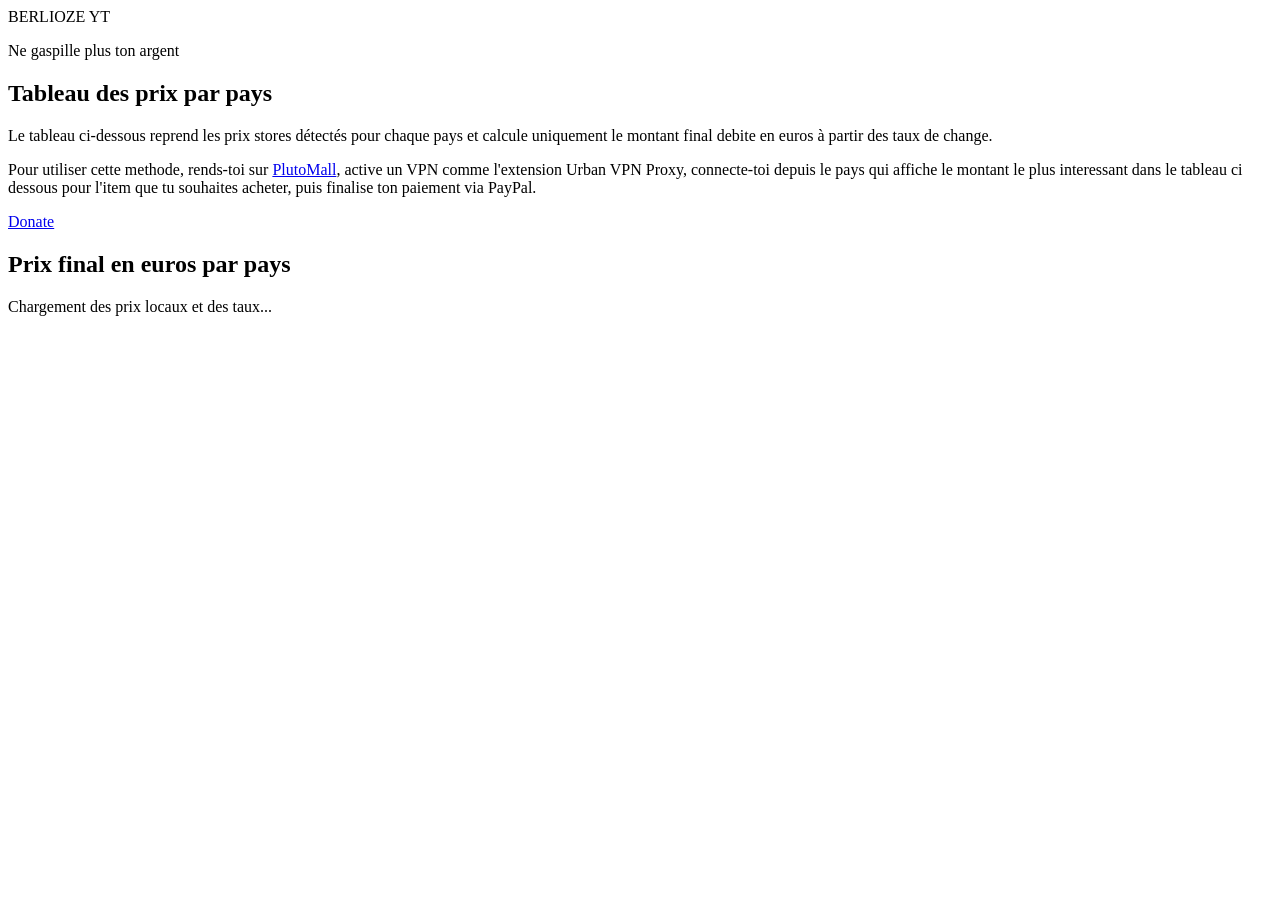
==== index.html @ aabd4e81 "Renommage index" ====
<!DOCTYPE html>
<html lang="fr">
<head>
    <meta charset="UTF-8">
    <meta name="viewport" content="width=device-width, initial-scale=1.0">
    <title>Prix par pays</title>
    <link rel="stylesheet" href="style.css">
    <script src="script.js" defer></script>
</head>
<body>
    <div class="bg-orb orb-one"></div>
    <div class="bg-orb orb-two"></div>
    <div class="bg-grid"></div>

    <main class="page">
        <div class="site-signature" aria-label="Pseudo du site">BERLIOZE YT</div>

        <section class="hero">
            <div class="hero-copy">
                <p class="eyebrow">Ne gaspille plus ton argent</p>
                <h1>Tableau des prix par pays</h1>
                <p class="intro">
                    Le tableau ci-dessous reprend les prix stores détectés pour chaque pays et calcule
                    uniquement le montant final debite en euros à partir des taux de change.
                </p>
                <p class="method">
                    Pour utiliser cette methode, rends-toi sur
                    <a class="inline-link" href="https://store.farlightgames.com/cod" target="_blank" rel="noreferrer">PlutoMall</a>,
                    active un VPN comme
                    l'extension Urban VPN Proxy, connecte-toi depuis le pays qui affiche le montant
                    le plus interessant dans le tableau ci dessous pour l'item que tu souhaites acheter, puis finalise ton paiement via PayPal.
                </p>
            </div>

            <a
                class="hero-badge donate-badge"
                href="https://paypal.me/BerliozeYT?country.x=FR&locale.x=fr_FR"
                target="_blank"
                rel="noreferrer"
                aria-label="Faire un don via PayPal"
            >
                <div class="badge-core"></div>
                <div class="badge-ring"></div>
                <div class="badge-label">Donate</div>
            </a>
        </section>

        <section class="table-card">
            <div class="table-header">
                <div>
                    <h2>Prix final en euros par pays</h2>
                    <p id="table-status" class="status" aria-live="polite">Chargement des prix locaux et des taux...</p>
                </div>
            </div>

            <div class="table-wrap">
                <table id="pricing-table">
                    <thead></thead>
                    <tbody></tbody>
                </table>
            </div>
        </section>
    </main>
</body>
</html>
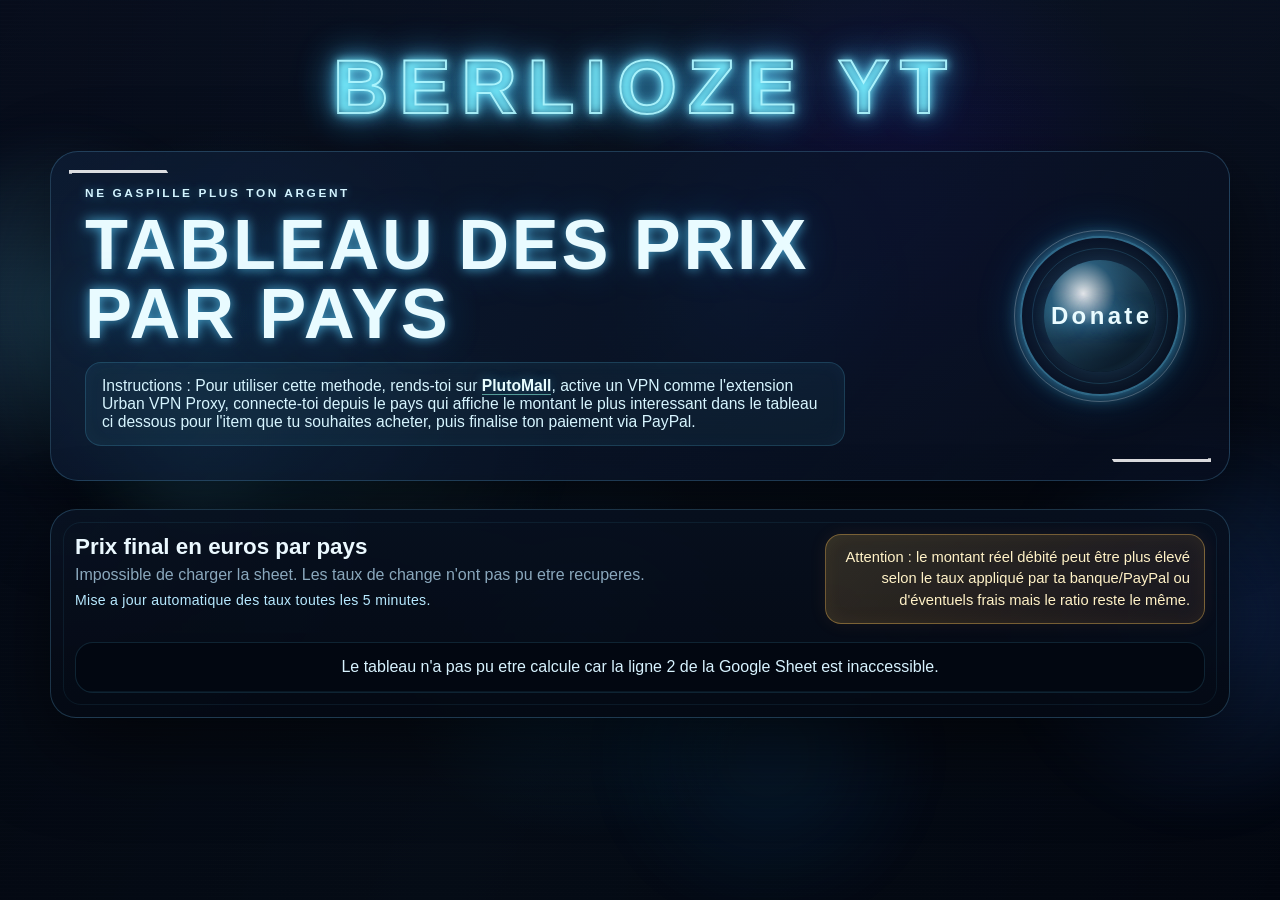
==== commit db37e482: "Mise à jour" ====
--- a/index.html
+++ b/index.html
@@ -20,11 +20,10 @@
                 <p class="eyebrow">Ne gaspille plus ton argent</p>
                 <h1>Tableau des prix par pays</h1>
                 <p class="intro">
-                    Le tableau ci-dessous reprend les prix stores détectés pour chaque pays et calcule
-                    uniquement le montant final debite en euros à partir des taux de change.
+                    
                 </p>
                 <p class="method">
-                    Pour utiliser cette methode, rends-toi sur
+                    Instructions : Pour utiliser cette methode, rends-toi sur
                     <a class="inline-link" href="https://store.farlightgames.com/cod" target="_blank" rel="noreferrer">PlutoMall</a>,
                     active un VPN comme
                     l'extension Urban VPN Proxy, connecte-toi depuis le pays qui affiche le montant
@@ -50,13 +49,18 @@
                 <div>
                     <h2>Prix final en euros par pays</h2>
                     <p id="table-status" class="status" aria-live="polite">Chargement des prix locaux et des taux...</p>
+                    <p class="refresh-note">Mise a jour automatique des taux toutes les 5 minutes.</p>
                 </div>
+                <p class="table-note">
+                    Attention : le montant réel débité peut être plus élevé selon le taux appliqué par ta banque/PayPal ou d'éventuels frais mais le ratio reste le même.
+                </p>
             </div>
 
             <div class="table-wrap">
                 <table id="pricing-table">
                     <thead></thead>
                     <tbody></tbody>
+                    <tfoot></tfoot>
                 </table>
             </div>
         </section>
--- a/style.css
+++ b/style.css
@@ -0,0 +1,735 @@
+* {
+    box-sizing: border-box;
+}
+
+:root {
+    --bg: #060913;
+    --bg-deep: #03050b;
+    --panel: rgba(10, 18, 34, 0.72);
+    --panel-strong: rgba(8, 15, 28, 0.9);
+    --line: rgba(115, 206, 255, 0.22);
+    --line-strong: rgba(115, 206, 255, 0.55);
+    --text: #ebf7ff;
+    --muted: #8aa8bd;
+    --accent: #5fd1ff;
+    --accent-strong: #0ea5ff;
+    --accent-soft: rgba(95, 209, 255, 0.18);
+    --glow: 0 0 18px rgba(95, 209, 255, 0.55), 0 0 48px rgba(14, 165, 255, 0.2);
+    --shadow: 0 30px 80px rgba(0, 0, 0, 0.55);
+}
+
+html {
+    background: radial-gradient(circle at top, #0a1430 0%, var(--bg) 45%, var(--bg-deep) 100%);
+}
+
+body {
+    margin: 0;
+    min-height: 100vh;
+    position: relative;
+    overflow-x: hidden;
+    color: var(--text);
+    font-family: "Trebuchet MS", "Segoe UI", sans-serif;
+    background:
+        radial-gradient(circle at 18% 38%, rgba(0, 183, 255, 0.18), transparent 18%),
+        radial-gradient(circle at 70% 22%, rgba(55, 0, 255, 0.12), transparent 24%),
+        radial-gradient(circle at 45% 72%, rgba(0, 149, 255, 0.1), transparent 20%),
+        linear-gradient(180deg, rgba(7, 13, 28, 0.92), rgba(2, 6, 15, 0.98));
+}
+
+body::before,
+body::after {
+    content: "";
+    position: fixed;
+    inset: 0;
+    pointer-events: none;
+    z-index: 0;
+}
+
+body::before {
+    background:
+        radial-gradient(circle at 15% 48%, rgba(98, 221, 255, 0.3), transparent 10%),
+        radial-gradient(circle at 30% 50%, rgba(98, 221, 255, 0.12), transparent 18%),
+        radial-gradient(circle at 58% 32%, rgba(30, 147, 255, 0.16), transparent 16%),
+        radial-gradient(circle at 60% 84%, rgba(30, 147, 255, 0.12), transparent 16%);
+    filter: blur(30px);
+    opacity: 0.85;
+}
+
+body::after {
+    background:
+        linear-gradient(115deg, transparent 0%, rgba(95, 209, 255, 0.08) 50%, transparent 100%),
+        repeating-linear-gradient(
+            180deg,
+            rgba(255, 255, 255, 0.015) 0,
+            rgba(255, 255, 255, 0.015) 1px,
+            transparent 1px,
+            transparent 4px
+        );
+    mix-blend-mode: screen;
+    opacity: 0.32;
+}
+
+.bg-orb,
+.bg-grid {
+    position: fixed;
+    pointer-events: none;
+    z-index: 0;
+}
+
+.bg-orb {
+    border-radius: 999px;
+    filter: blur(18px);
+}
+
+.orb-one {
+    top: 14%;
+    left: -120px;
+    width: 360px;
+    height: 360px;
+    background: radial-gradient(circle, rgba(95, 209, 255, 0.24), transparent 70%);
+}
+
+.orb-two {
+    right: -140px;
+    bottom: 8%;
+    width: 420px;
+    height: 420px;
+    background: radial-gradient(circle, rgba(45, 122, 255, 0.2), transparent 70%);
+}
+
+.bg-grid {
+    inset: 0;
+    background-image:
+        linear-gradient(rgba(112, 180, 255, 0.05) 1px, transparent 1px),
+        linear-gradient(90deg, rgba(112, 180, 255, 0.05) 1px, transparent 1px);
+    background-size: 44px 44px;
+    mask-image: linear-gradient(180deg, rgba(255, 255, 255, 0.5), transparent 85%);
+    opacity: 0.25;
+}
+
+.page {
+    position: relative;
+    z-index: 1;
+    width: min(1180px, calc(100% - 32px));
+    margin: 0 auto;
+    padding: 42px 0 56px;
+}
+
+.site-signature {
+    margin: 0 0 20px;
+    text-align: center;
+    font-size: clamp(2rem, 6vw, 4.8rem);
+    font-weight: 800;
+    letter-spacing: 0.14em;
+    text-indent: 0.14em;
+    text-transform: uppercase;
+    color: rgba(220, 250, 255, 0.96);
+    -webkit-text-fill-color: transparent;
+    -webkit-text-stroke: 2px rgba(175, 247, 255, 0.95);
+    text-shadow:
+        0 0 8px rgba(120, 239, 255, 0.95),
+        0 0 18px rgba(95, 209, 255, 0.85),
+        0 0 40px rgba(14, 165, 255, 0.42);
+    filter: drop-shadow(0 0 16px rgba(95, 209, 255, 0.35));
+}
+
+.hero {
+    display: grid;
+    grid-template-columns: minmax(0, 1fr) 190px;
+    gap: 28px;
+    align-items: center;
+    margin-bottom: 28px;
+    padding: 34px;
+    position: relative;
+    border: 1px solid var(--line);
+    border-radius: 28px;
+    background:
+        linear-gradient(135deg, rgba(12, 26, 49, 0.88), rgba(8, 14, 30, 0.65)),
+        radial-gradient(circle at 15% 50%, rgba(95, 209, 255, 0.16), transparent 26%);
+    box-shadow: var(--shadow);
+    overflow: hidden;
+}
+
+.hero::before,
+.hero::after {
+    content: "";
+    position: absolute;
+    width: 140px;
+    height: 70px;
+    border-color: rgba(255, 255, 255, 0.95);
+    border-style: solid;
+    opacity: 0.9;
+}
+
+.hero::before {
+    top: 18px;
+    left: 18px;
+    border-width: 3px 0 0 3px;
+    clip-path: polygon(0 0, 68% 0, 84% 48%, 100% 48%, 100% 52%, 82% 52%, 66% 5%, 0 5%);
+}
+
+.hero::after {
+    right: 18px;
+    bottom: 18px;
+    border-width: 0 3px 3px 0;
+    clip-path: polygon(0 48%, 18% 48%, 34% 95%, 100% 95%, 100% 100%, 32% 100%, 16% 52%, 0 52%);
+}
+
+.hero-copy {
+    position: relative;
+    z-index: 1;
+}
+
+.eyebrow {
+    margin: 0 0 10px;
+    color: #d5f5ff;
+    text-transform: uppercase;
+    letter-spacing: 0.22em;
+    font-size: 0.74rem;
+    font-weight: 700;
+    text-shadow: 0 0 10px rgba(95, 209, 255, 0.45);
+}
+
+h1,
+h2,
+p {
+    margin-top: 0;
+}
+
+h1 {
+    margin-bottom: 12px;
+    font-size: clamp(2.3rem, 6vw, 4.4rem);
+    line-height: 0.98;
+    letter-spacing: 0.04em;
+    text-transform: uppercase;
+    color: #e9fbff;
+    text-shadow: 0 0 12px rgba(95, 209, 255, 0.75), 0 0 38px rgba(14, 165, 255, 0.28);
+}
+
+.intro {
+    max-width: 760px;
+    margin-bottom: 14px;
+    color: var(--muted);
+    font-size: 1.02rem;
+}
+
+.method {
+    max-width: 760px;
+    margin-bottom: 0;
+    padding: 14px 16px;
+    border: 1px solid rgba(95, 209, 255, 0.18);
+    border-radius: 16px;
+    background: rgba(95, 209, 255, 0.06);
+    color: #d7f5ff;
+    font-size: 0.98rem;
+    box-shadow: inset 0 0 18px rgba(95, 209, 255, 0.04);
+}
+
+.inline-link {
+    color: #e8fdff;
+    font-weight: 700;
+    text-decoration: none;
+    border-bottom: 1px solid rgba(146, 255, 232, 0.55);
+    text-shadow: 0 0 12px rgba(95, 209, 255, 0.35);
+}
+
+.inline-link:hover {
+    color: #9cf4ff;
+    border-bottom-color: rgba(156, 244, 255, 0.95);
+}
+
+.hero-badge {
+    justify-self: center;
+    position: relative;
+    width: 160px;
+    height: 160px;
+    display: grid;
+    place-items: center;
+    text-decoration: none;
+}
+
+.badge-core,
+.badge-ring {
+    position: absolute;
+    border-radius: 50%;
+}
+
+.badge-core {
+    inset: 24px;
+    background:
+        radial-gradient(circle at 35% 30%, rgba(255, 255, 255, 0.9), rgba(95, 209, 255, 0.32) 30%, rgba(4, 12, 24, 0.9) 72%);
+    box-shadow: inset 0 0 35px rgba(95, 209, 255, 0.22), 0 0 35px rgba(95, 209, 255, 0.28);
+}
+
+.badge-ring {
+    inset: 0;
+    border: 2px solid rgba(95, 209, 255, 0.45);
+    box-shadow: var(--glow);
+}
+
+.badge-ring::before,
+.badge-ring::after {
+    content: "";
+    position: absolute;
+    inset: 10px;
+    border-radius: 50%;
+    border: 1px solid rgba(95, 209, 255, 0.16);
+}
+
+.badge-ring::after {
+    inset: -8px;
+    border-color: rgba(255, 255, 255, 0.24);
+}
+
+.badge-label {
+    position: relative;
+    z-index: 1;
+    font-size: 1.5rem;
+    font-weight: 800;
+    letter-spacing: 0.14em;
+    text-indent: 0.14em;
+    color: #e9fbff;
+    text-shadow: var(--glow);
+}
+
+.donate-badge {
+    cursor: pointer;
+    transition: transform 180ms ease, filter 180ms ease;
+}
+
+.donate-badge:hover {
+    transform: translateY(-2px) scale(1.02);
+    filter: drop-shadow(0 0 22px rgba(95, 209, 255, 0.28));
+}
+
+.donate-badge:hover .badge-ring {
+    border-color: rgba(95, 209, 255, 0.72);
+    box-shadow: 0 0 24px rgba(95, 209, 255, 0.7), 0 0 56px rgba(14, 165, 255, 0.28);
+}
+
+.table-card {
+    position: relative;
+    border: 1px solid var(--line);
+    border-radius: 26px;
+    padding: 24px;
+    background:
+        linear-gradient(180deg, rgba(8, 16, 31, 0.88), rgba(4, 9, 19, 0.94)),
+        radial-gradient(circle at top left, rgba(95, 209, 255, 0.12), transparent 30%);
+    box-shadow: var(--shadow);
+    backdrop-filter: blur(10px);
+}
+
+.table-card::before {
+    content: "";
+    position: absolute;
+    inset: 12px;
+    border: 1px solid rgba(95, 209, 255, 0.08);
+    border-radius: 18px;
+    pointer-events: none;
+}
+
+.table-header {
+    display: flex;
+    justify-content: space-between;
+    align-items: flex-start;
+    gap: 16px;
+    margin-bottom: 18px;
+}
+
+.table-header h2 {
+    margin-bottom: 6px;
+    font-size: 1.4rem;
+    color: #ebf9ff;
+}
+
+.status {
+    margin: 0;
+    color: var(--muted);
+}
+
+.refresh-note {
+    margin: 8px 0 0;
+    color: #b7e9ff;
+    font-size: 0.88rem;
+    letter-spacing: 0.02em;
+}
+
+.table-note {
+    max-width: 380px;
+    margin: 0;
+    padding: 12px 14px;
+    border: 1px solid rgba(255, 196, 87, 0.38);
+    border-radius: 16px;
+    background: linear-gradient(135deg, rgba(255, 196, 87, 0.16), rgba(255, 140, 66, 0.08));
+    color: #fff2c7;
+    font-size: 0.92rem;
+    line-height: 1.45;
+    text-align: right;
+    box-shadow: inset 0 0 18px rgba(255, 196, 87, 0.06), 0 0 18px rgba(255, 140, 66, 0.08);
+}
+
+.sheet-link {
+    display: inline-flex;
+    align-items: center;
+    justify-content: center;
+    min-height: 48px;
+    padding: 12px 18px;
+    border: 1px solid rgba(95, 209, 255, 0.4);
+    border-radius: 999px;
+    background: linear-gradient(135deg, rgba(95, 209, 255, 0.2), rgba(14, 165, 255, 0.08));
+    color: #f3fbff;
+    text-decoration: none;
+    font-weight: 700;
+    letter-spacing: 0.04em;
+    box-shadow: inset 0 0 14px rgba(95, 209, 255, 0.1), 0 0 18px rgba(14, 165, 255, 0.18);
+    transition: transform 180ms ease, box-shadow 180ms ease, border-color 180ms ease;
+    white-space: nowrap;
+}
+
+.sheet-link:hover {
+    transform: translateY(-1px);
+    border-color: rgba(95, 209, 255, 0.7);
+    box-shadow: inset 0 0 18px rgba(95, 209, 255, 0.16), 0 0 22px rgba(14, 165, 255, 0.28);
+}
+
+.table-wrap {
+    overflow-x: auto;
+    -webkit-overflow-scrolling: touch;
+    border: 1px solid rgba(95, 209, 255, 0.14);
+    border-radius: 18px;
+    background: rgba(3, 8, 18, 0.92);
+}
+
+table {
+    width: 100%;
+    min-width: 860px;
+    border-collapse: collapse;
+}
+
+thead th {
+    position: sticky;
+    top: 0;
+    z-index: 1;
+    padding: 16px 18px;
+    background: linear-gradient(180deg, rgba(12, 31, 57, 0.98), rgba(8, 18, 35, 0.98));
+    color: #b8ebff;
+    font-size: 0.86rem;
+    text-transform: uppercase;
+    letter-spacing: 0.08em;
+    text-align: left;
+    border-bottom: 1px solid rgba(95, 209, 255, 0.2);
+}
+
+thead th:not(:first-child) {
+    text-align: center;
+}
+
+th,
+td {
+    padding: 15px 18px;
+    border-bottom: 1px solid rgba(95, 209, 255, 0.08);
+    white-space: nowrap;
+}
+
+tbody th {
+    color: #ecfbff;
+    font-weight: 700;
+    background: rgba(95, 209, 255, 0.05);
+}
+
+tbody td {
+    color: #d8f3ff;
+    text-align: center;
+}
+
+tfoot th,
+tfoot td {
+    padding: 15px 18px;
+    border-top: 1px solid rgba(95, 209, 255, 0.18);
+    white-space: nowrap;
+}
+
+tfoot th {
+    color: #f7fdff;
+    font-weight: 800;
+    background: rgba(95, 209, 255, 0.1);
+}
+
+tfoot td {
+    color: #9edcff;
+    text-align: center;
+    background: rgba(5, 15, 30, 0.96);
+    font-size: 0.88rem;
+}
+
+.best-price {
+    position: relative;
+    background:
+        linear-gradient(180deg, rgba(64, 255, 208, 0.2), rgba(95, 209, 255, 0.12)) !important;
+    color: #f4fffb;
+    font-weight: 800;
+    box-shadow:
+        inset 0 0 0 1px rgba(115, 255, 224, 0.28),
+        inset 0 0 24px rgba(64, 255, 208, 0.12),
+        0 0 16px rgba(64, 255, 208, 0.08);
+}
+
+td.best-price::after {
+    content: "";
+    position: absolute;
+    inset: 6px;
+    border: 1px solid rgba(146, 255, 232, 0.35);
+    border-radius: 10px;
+    pointer-events: none;
+}
+
+tbody tr:nth-child(even) td,
+tbody tr:nth-child(even) th {
+    background: rgba(10, 25, 49, 0.42);
+}
+
+tbody tr:hover td,
+tbody tr:hover th {
+    background: rgba(95, 209, 255, 0.1);
+}
+
+@media (max-width: 860px) {
+    .page {
+        width: min(100% - 20px, 1180px);
+        padding-top: 24px;
+        padding-bottom: 32px;
+    }
+
+    .site-signature {
+        margin-bottom: 16px;
+        letter-spacing: 0.1em;
+        text-indent: 0.1em;
+        -webkit-text-stroke-width: 1.5px;
+    }
+
+    .hero {
+        grid-template-columns: 1fr;
+        gap: 20px;
+        padding: 26px 20px;
+    }
+
+    .hero::before,
+    .hero::after {
+        opacity: 0.5;
+        transform: scale(0.82);
+    }
+
+    .hero::before {
+        top: 14px;
+        left: 14px;
+        transform-origin: top left;
+    }
+
+    .hero::after {
+        right: 14px;
+        bottom: 14px;
+        transform-origin: bottom right;
+    }
+
+    h1 {
+        line-height: 1.02;
+    }
+
+    .intro,
+    .method {
+        max-width: none;
+    }
+
+    .hero-badge {
+        justify-self: start;
+        width: 132px;
+        height: 132px;
+    }
+
+    .badge-label {
+        font-size: 1.6rem;
+    }
+
+    .table-card {
+        padding: 18px;
+    }
+
+    .table-header {
+        flex-direction: column;
+        gap: 10px;
+    }
+
+    .table-note {
+        max-width: none;
+        text-align: left;
+    }
+
+    .sheet-link {
+        width: 100%;
+    }
+
+    thead th,
+    th,
+    td {
+        padding: 13px 14px;
+    }
+}
+
+@media (max-width: 640px) {
+    body::before {
+        opacity: 0.55;
+    }
+
+    body::after,
+    .bg-grid {
+        opacity: 0.16;
+    }
+
+    .orb-one {
+        top: 10%;
+        left: -170px;
+        width: 300px;
+        height: 300px;
+    }
+
+    .orb-two {
+        right: -190px;
+        bottom: 2%;
+        width: 320px;
+        height: 320px;
+    }
+
+    .page {
+        width: calc(100% - 16px);
+        padding-top: 16px;
+    }
+
+    .site-signature {
+        font-size: clamp(1.8rem, 10vw, 3rem);
+        line-height: 1;
+    }
+
+    .hero {
+        padding: 20px 16px;
+        border-radius: 22px;
+    }
+
+    .hero::before,
+    .hero::after {
+        display: none;
+    }
+
+    .eyebrow {
+        margin-bottom: 8px;
+        letter-spacing: 0.18em;
+        font-size: 0.68rem;
+    }
+
+    h1 {
+        margin-bottom: 10px;
+        font-size: clamp(1.85rem, 10vw, 2.8rem);
+        letter-spacing: 0.03em;
+    }
+
+    .intro {
+        margin-bottom: 12px;
+        font-size: 0.95rem;
+        line-height: 1.6;
+    }
+
+    .method {
+        padding: 12px 13px;
+        border-radius: 14px;
+        font-size: 0.92rem;
+        line-height: 1.6;
+    }
+
+    .hero-badge {
+        justify-self: center;
+        width: 116px;
+        height: 116px;
+    }
+
+    .badge-core {
+        inset: 18px;
+    }
+
+    .badge-label {
+        font-size: 1.15rem;
+    }
+
+    .table-card {
+        padding: 14px;
+        border-radius: 20px;
+    }
+
+    .table-card::before {
+        inset: 8px;
+        border-radius: 14px;
+    }
+
+    .table-header {
+        margin-bottom: 14px;
+    }
+
+    .table-header h2 {
+        font-size: 1.1rem;
+    }
+
+    .status {
+        font-size: 0.9rem;
+        line-height: 1.5;
+    }
+
+    .table-wrap {
+        margin-inline: -2px;
+        border-radius: 16px;
+    }
+
+    table {
+        min-width: 680px;
+    }
+
+    thead th {
+        font-size: 0.78rem;
+    }
+
+    th,
+    td {
+        padding: 12px 12px;
+        font-size: 0.92rem;
+    }
+}
+
+@media (max-width: 420px) {
+    .page {
+        width: calc(100% - 12px);
+    }
+
+    .hero,
+    .table-card {
+        border-radius: 18px;
+    }
+
+    .hero {
+        padding: 18px 14px;
+    }
+
+    .table-card {
+        padding: 12px;
+    }
+
+    h1 {
+        font-size: clamp(1.7rem, 10.5vw, 2.4rem);
+    }
+
+    .intro,
+    .method,
+    .status {
+        font-size: 0.9rem;
+    }
+
+    table {
+        min-width: 620px;
+    }
+}
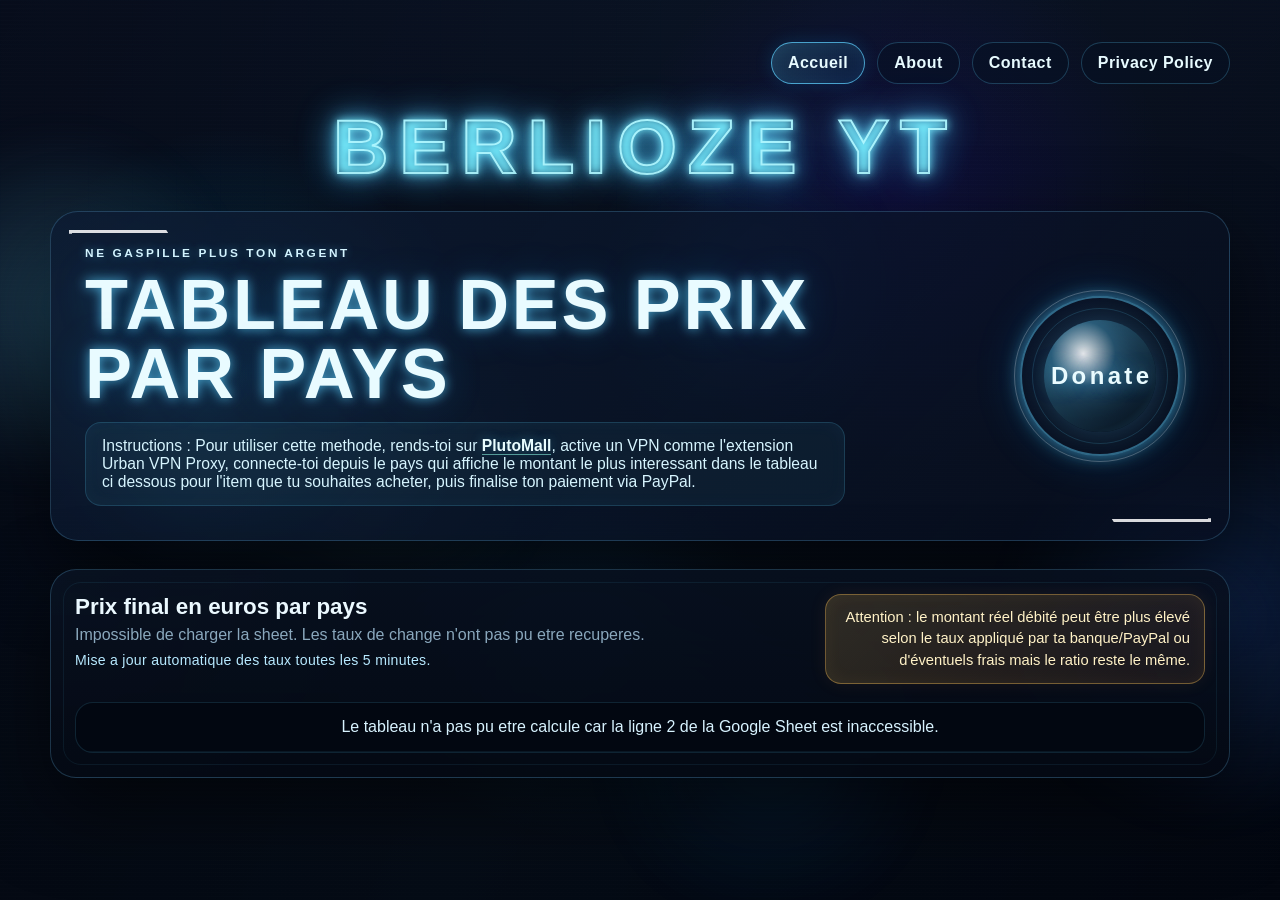
==== commit fda3bd6a: "Mise à jour privacy" ====
--- a/index.html
+++ b/index.html
@@ -13,6 +13,13 @@
     <div class="bg-grid"></div>
 
     <main class="page">
+        <nav class="top-nav" aria-label="Navigation principale">
+            <a class="nav-link nav-link-active" href="index.html" aria-current="page">Accueil</a>
+            <a class="nav-link" href="about.html">About</a>
+            <a class="nav-link" href="contact.html">Contact</a>
+            <a class="nav-link" href="privacy-policy.html">Privacy Policy</a>
+        </nav>
+
         <div class="site-signature" aria-label="Pseudo du site">BERLIOZE YT</div>
 
         <section class="hero">
--- a/style.css
+++ b/style.css
@@ -113,6 +113,41 @@
     width: min(1180px, calc(100% - 32px));
     margin: 0 auto;
     padding: 42px 0 56px;
+}
+
+.top-nav {
+    display: flex;
+    justify-content: flex-end;
+    gap: 12px;
+    margin: 0 0 18px;
+}
+
+.nav-link {
+    display: inline-flex;
+    align-items: center;
+    justify-content: center;
+    min-height: 42px;
+    padding: 10px 16px;
+    border: 1px solid rgba(95, 209, 255, 0.24);
+    border-radius: 999px;
+    background: rgba(7, 18, 35, 0.55);
+    color: #e8fbff;
+    text-decoration: none;
+    font-weight: 700;
+    letter-spacing: 0.03em;
+    transition: transform 180ms ease, border-color 180ms ease, box-shadow 180ms ease;
+}
+
+.nav-link:hover {
+    transform: translateY(-1px);
+    border-color: rgba(95, 209, 255, 0.56);
+    box-shadow: 0 0 16px rgba(14, 165, 255, 0.16);
+}
+
+.nav-link-active {
+    border-color: rgba(95, 209, 255, 0.72);
+    background: linear-gradient(135deg, rgba(95, 209, 255, 0.2), rgba(14, 165, 255, 0.08));
+    box-shadow: inset 0 0 16px rgba(95, 209, 255, 0.08), 0 0 18px rgba(14, 165, 255, 0.16);
 }
 
 .site-signature {
@@ -319,6 +354,182 @@
     backdrop-filter: blur(10px);
 }
 
+.contact-card {
+    display: grid;
+    grid-template-columns: minmax(0, 0.95fr) minmax(320px, 0.9fr);
+    gap: 28px;
+    padding: 30px;
+    border: 1px solid var(--line);
+    border-radius: 26px;
+    background:
+        linear-gradient(180deg, rgba(8, 16, 31, 0.88), rgba(4, 9, 19, 0.94)),
+        radial-gradient(circle at top left, rgba(95, 209, 255, 0.12), transparent 30%);
+    box-shadow: var(--shadow);
+    backdrop-filter: blur(10px);
+}
+
+.about-card {
+    display: grid;
+    gap: 24px;
+    padding: 30px;
+    border: 1px solid var(--line);
+    border-radius: 26px;
+    background:
+        linear-gradient(180deg, rgba(8, 16, 31, 0.88), rgba(4, 9, 19, 0.94)),
+        radial-gradient(circle at top left, rgba(95, 209, 255, 0.12), transparent 30%);
+    box-shadow: var(--shadow);
+    backdrop-filter: blur(10px);
+}
+
+.legal-card {
+    display: grid;
+    gap: 18px;
+    padding: 30px;
+    border: 1px solid var(--line);
+    border-radius: 26px;
+    background:
+        linear-gradient(180deg, rgba(8, 16, 31, 0.88), rgba(4, 9, 19, 0.94)),
+        radial-gradient(circle at top left, rgba(95, 209, 255, 0.12), transparent 30%);
+    box-shadow: var(--shadow);
+    backdrop-filter: blur(10px);
+}
+
+.legal-panel {
+    padding: 22px;
+    border: 1px solid rgba(95, 209, 255, 0.14);
+    border-radius: 22px;
+    background: rgba(3, 8, 18, 0.9);
+}
+
+.legal-panel p {
+    margin-bottom: 0;
+    color: #d8f3ff;
+    line-height: 1.7;
+}
+
+.about-hero {
+    min-width: 0;
+}
+
+.about-grid {
+    display: grid;
+    grid-template-columns: repeat(2, minmax(0, 1fr));
+    gap: 18px;
+}
+
+.about-panel {
+    padding: 22px;
+    border: 1px solid rgba(95, 209, 255, 0.14);
+    border-radius: 22px;
+    background: rgba(3, 8, 18, 0.9);
+}
+
+.about-panel h2 {
+    margin-bottom: 10px;
+    font-size: 1.08rem;
+}
+
+.about-panel p {
+    margin-bottom: 0;
+    color: #d8f3ff;
+    line-height: 1.6;
+}
+
+.contact-copy {
+    min-width: 0;
+}
+
+.contact-form {
+    display: grid;
+    gap: 16px;
+    padding: 22px;
+    border: 1px solid rgba(95, 209, 255, 0.14);
+    border-radius: 22px;
+    background: rgba(3, 8, 18, 0.9);
+}
+
+.form-field {
+    display: grid;
+    gap: 8px;
+}
+
+.form-field span {
+    color: #d7f5ff;
+    font-size: 0.9rem;
+    font-weight: 700;
+    letter-spacing: 0.04em;
+}
+
+.form-field input,
+.form-field textarea {
+    width: 100%;
+    padding: 14px 15px;
+    border: 1px solid rgba(95, 209, 255, 0.16);
+    border-radius: 16px;
+    background: rgba(8, 18, 35, 0.86);
+    color: #effbff;
+    font: inherit;
+    transition: border-color 180ms ease, box-shadow 180ms ease, transform 180ms ease;
+}
+
+.form-field textarea {
+    resize: vertical;
+    min-height: 140px;
+}
+
+.form-field input::placeholder,
+.form-field textarea::placeholder {
+    color: rgba(202, 235, 255, 0.46);
+}
+
+.form-field input:focus,
+.form-field textarea:focus {
+    outline: none;
+    border-color: rgba(95, 209, 255, 0.56);
+    box-shadow: 0 0 0 4px rgba(95, 209, 255, 0.1);
+}
+
+.contact-actions {
+    display: flex;
+    flex-wrap: wrap;
+    gap: 12px;
+}
+
+.contact-button {
+    display: inline-flex;
+    align-items: center;
+    justify-content: center;
+    min-height: 48px;
+    padding: 12px 18px;
+    border: 1px solid rgba(95, 209, 255, 0.42);
+    border-radius: 999px;
+    background: linear-gradient(135deg, rgba(95, 209, 255, 0.24), rgba(14, 165, 255, 0.1));
+    color: #f4fcff;
+    font: inherit;
+    font-weight: 800;
+    letter-spacing: 0.04em;
+    text-decoration: none;
+    cursor: pointer;
+    transition: transform 180ms ease, box-shadow 180ms ease, border-color 180ms ease;
+}
+
+.contact-button:hover {
+    transform: translateY(-1px);
+    border-color: rgba(95, 209, 255, 0.7);
+    box-shadow: 0 0 20px rgba(14, 165, 255, 0.2);
+}
+
+.contact-button-secondary {
+    background: rgba(12, 26, 49, 0.52);
+}
+
+.contact-disclaimer {
+    margin-bottom: 0;
+    color: var(--muted);
+    font-size: 0.9rem;
+    line-height: 1.5;
+}
+
 .table-card::before {
     content: "";
     position: absolute;
@@ -513,6 +724,23 @@
         padding: 26px 20px;
     }
 
+    .contact-card {
+        grid-template-columns: 1fr;
+        padding: 22px;
+    }
+
+    .about-card {
+        padding: 22px;
+    }
+
+    .legal-card {
+        padding: 22px;
+    }
+
+    .about-grid {
+        grid-template-columns: 1fr;
+    }
+
     .hero::before,
     .hero::after {
         opacity: 0.5;
@@ -604,6 +832,15 @@
         padding-top: 16px;
     }
 
+    .top-nav {
+        justify-content: stretch;
+        gap: 10px;
+    }
+
+    .nav-link {
+        flex: 1 1 0;
+    }
+
     .site-signature {
         font-size: clamp(1.8rem, 10vw, 3rem);
         line-height: 1;
@@ -663,6 +900,36 @@
         border-radius: 20px;
     }
 
+    .contact-card {
+        padding: 16px;
+        border-radius: 20px;
+    }
+
+    .about-card {
+        padding: 16px;
+        border-radius: 20px;
+    }
+
+    .legal-card {
+        padding: 16px;
+        border-radius: 20px;
+    }
+
+    .contact-form {
+        padding: 16px;
+        border-radius: 18px;
+    }
+
+    .about-panel {
+        padding: 16px;
+        border-radius: 18px;
+    }
+
+    .legal-panel {
+        padding: 16px;
+        border-radius: 18px;
+    }
+
     .table-card::before {
         inset: 8px;
         border-radius: 14px;
@@ -719,6 +986,15 @@
         padding: 12px;
     }
 
+    .contact-card,
+    .about-card,
+    .legal-card,
+    .about-panel,
+    .legal-panel,
+    .contact-form {
+        border-radius: 16px;
+    }
+
     h1 {
         font-size: clamp(1.7rem, 10.5vw, 2.4rem);
     }
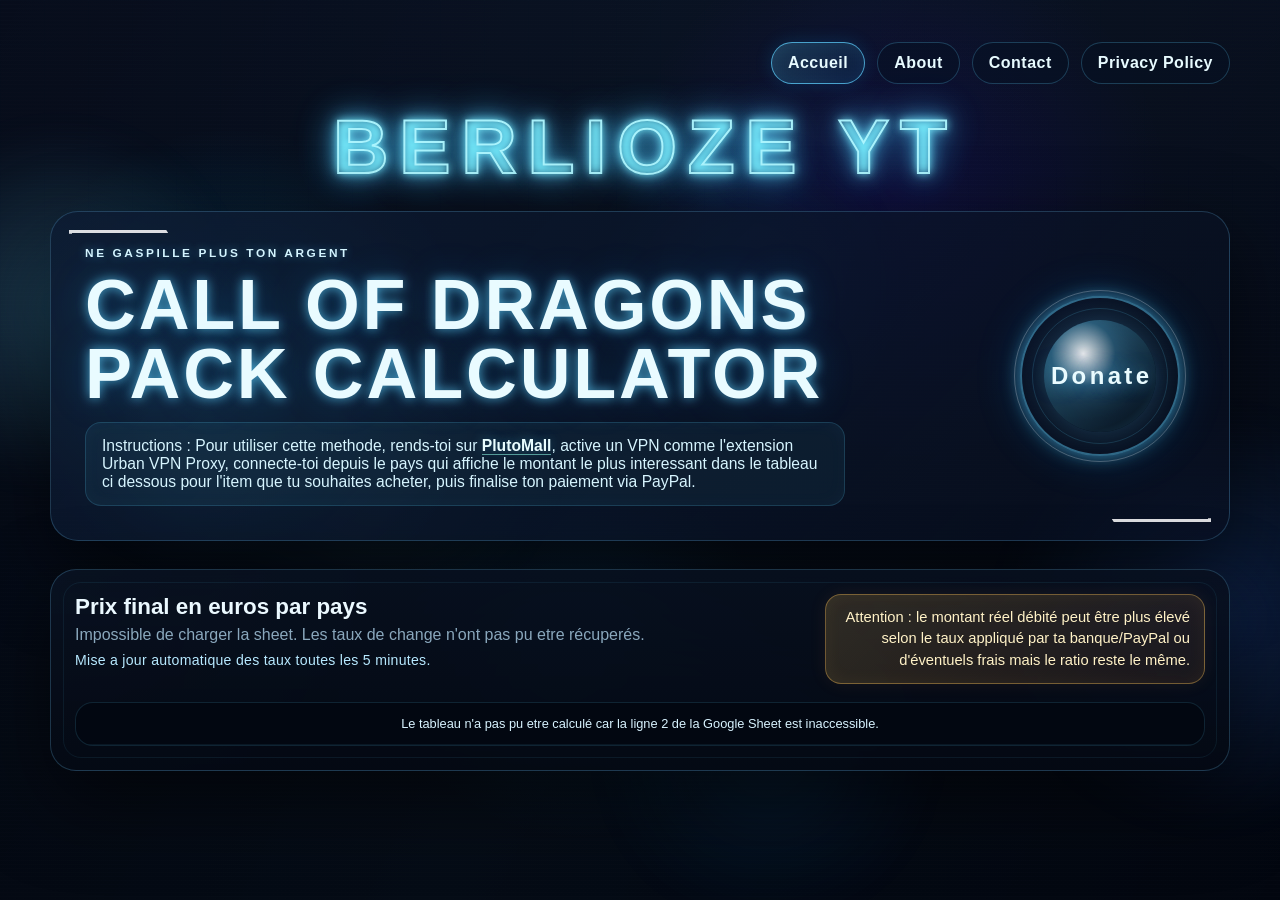
==== commit e0ea45eb: "Mise à jour nouveaux packs et responsive +" ====
--- a/index.html
+++ b/index.html
@@ -4,6 +4,7 @@
     <meta charset="UTF-8">
     <meta name="viewport" content="width=device-width, initial-scale=1.0">
     <title>Prix par pays</title>
+    <script async src="https://pagead2.googlesyndication.com/pagead/js/adsbygoogle.js?client=ca-pub-2114384191741076" crossorigin="anonymous"></script>
     <link rel="stylesheet" href="style.css">
     <script src="script.js" defer></script>
 </head>
@@ -25,7 +26,7 @@
         <section class="hero">
             <div class="hero-copy">
                 <p class="eyebrow">Ne gaspille plus ton argent</p>
-                <h1>Tableau des prix par pays</h1>
+                <h1>CALL OF DRAGONS PACK CALCULATOR</h1>
                 <p class="intro">
                     
                 </p>
@@ -63,7 +64,48 @@
                 </p>
             </div>
 
-            <div class="table-wrap">
+            <section class="mobile-pricing" aria-label="Meilleur prix par objet sur mobile">
+                <div class="mobile-pricing-header">
+                    <h3>Vue mobile</h3>
+                    <p>Objet + meilleur pays/prix</p>
+                </div>
+                <div class="mobile-pricing-columns" aria-hidden="true">
+                    <span>Objet</span>
+                    <span>Meilleur prix</span>
+                </div>
+                <div id="mobile-pricing-list" class="mobile-pricing-list"></div>
+            </section>
+
+            <div id="pricing-table-sticky-head" class="table-sticky-head" aria-hidden="true"></div>
+
+            <button
+                id="mobile-table-toggle"
+                class="mobile-table-toggle"
+                type="button"
+                aria-controls="mobile-table-drawer"
+                aria-expanded="false"
+            >
+                Tableau complet
+            </button>
+
+            <div id="mobile-table-drawer" class="mobile-table-drawer" aria-hidden="true">
+                <div class="mobile-table-drawer-header">
+                    <h3>Tableau complet</h3>
+                    <button id="mobile-table-close" class="mobile-table-close" type="button" aria-label="Fermer le tableau complet">Fermer</button>
+                </div>
+
+                <div class="table-wrap mobile-table-wrap">
+                    <table id="pricing-table-mobile">
+                        <thead></thead>
+                        <tbody></tbody>
+                        <tfoot></tfoot>
+                    </table>
+                </div>
+            </div>
+
+            <div id="mobile-table-backdrop" class="mobile-table-backdrop" hidden></div>
+
+            <div class="table-wrap desktop-table-wrap">
                 <table id="pricing-table">
                     <thead></thead>
                     <tbody></tbody>
--- a/style.css
+++ b/style.css
@@ -579,6 +579,180 @@
     box-shadow: inset 0 0 18px rgba(255, 196, 87, 0.06), 0 0 18px rgba(255, 140, 66, 0.08);
 }
 
+.mobile-pricing,
+.mobile-table-toggle,
+.mobile-table-backdrop {
+    display: none;
+}
+
+.mobile-pricing {
+    margin-bottom: 14px;
+    padding: 16px;
+    border: 1px solid rgba(95, 209, 255, 0.14);
+    border-radius: 18px;
+    background: rgba(3, 8, 18, 0.9);
+}
+
+.mobile-pricing-header {
+    display: flex;
+    justify-content: space-between;
+    gap: 12px;
+    align-items: end;
+    margin-bottom: 12px;
+}
+
+.mobile-pricing-header h3,
+.mobile-table-drawer-header h3 {
+    margin: 0;
+    font-size: 1rem;
+    color: #ebf9ff;
+}
+
+.mobile-pricing-header p {
+    margin: 0;
+    color: var(--muted);
+    font-size: 0.82rem;
+}
+
+.mobile-pricing-list {
+    display: grid;
+    gap: 0;
+    border: 1px solid rgba(95, 209, 255, 0.12);
+    border-radius: 16px;
+    overflow: hidden;
+}
+
+.mobile-pricing-columns {
+    display: grid;
+    grid-template-columns: minmax(0, 1fr) 112px;
+    gap: 10px;
+    margin-bottom: 8px;
+    padding: 0 6px;
+    color: #8feeff;
+    font-size: 0.72rem;
+    font-weight: 700;
+    text-transform: uppercase;
+    letter-spacing: 0.08em;
+}
+
+.mobile-pricing-columns span:last-child {
+    text-align: right;
+}
+
+.mobile-pricing-row {
+    display: grid;
+    grid-template-columns: minmax(0, 1fr) 112px;
+    gap: 10px;
+    align-items: center;
+    padding: 12px;
+    background: rgba(7, 18, 35, 0.72);
+    border-bottom: 1px solid rgba(95, 209, 255, 0.1);
+}
+
+.mobile-pricing-row:last-child {
+    border-bottom: 0;
+}
+
+.mobile-pricing-product {
+    display: grid;
+    grid-template-columns: 54px minmax(0, 1fr);
+    gap: 10px;
+    align-items: center;
+    min-width: 0;
+}
+
+.mobile-product-image {
+    width: 54px;
+    height: 32px;
+    object-fit: cover;
+    border-radius: 8px;
+    border: 1px solid rgba(95, 209, 255, 0.22);
+}
+
+.mobile-pricing-name {
+    color: #ecfbff;
+    font-weight: 700;
+    line-height: 1.25;
+    white-space: normal;
+    overflow-wrap: anywhere;
+}
+
+.mobile-pricing-best {
+    display: grid;
+    gap: 2px;
+    justify-items: end;
+    text-align: right;
+}
+
+.mobile-pricing-country {
+    color: #8feeff;
+    font-size: 0.78rem;
+    text-transform: uppercase;
+    letter-spacing: 0.08em;
+}
+
+.mobile-pricing-price {
+    color: #f4fffb;
+    font-size: 0.95rem;
+}
+
+.mobile-table-toggle {
+    position: fixed;
+    top: 50%;
+    right: 0;
+    transform: translateY(-50%);
+    z-index: 11;
+    padding: 14px 10px;
+    border: 1px solid rgba(95, 209, 255, 0.36);
+    border-right: 0;
+    border-radius: 16px 0 0 16px;
+    background: linear-gradient(180deg, rgba(12, 31, 57, 0.98), rgba(8, 18, 35, 0.98));
+    color: #ecfbff;
+    font: inherit;
+    font-weight: 800;
+    letter-spacing: 0.05em;
+    writing-mode: vertical-rl;
+    text-orientation: mixed;
+    cursor: pointer;
+    box-shadow: 0 14px 30px rgba(0, 0, 0, 0.35);
+}
+
+.mobile-table-drawer {
+    display: none;
+    position: static;
+}
+
+.mobile-table-drawer-header {
+    display: none;
+}
+
+.desktop-table-wrap {
+    display: block;
+}
+
+.mobile-table-close {
+    border: 1px solid rgba(95, 209, 255, 0.36);
+    border-radius: 999px;
+    background: rgba(7, 18, 35, 0.8);
+    color: #ecfbff;
+    font: inherit;
+    font-weight: 700;
+    padding: 10px 14px;
+    cursor: pointer;
+}
+
+.mobile-table-backdrop {
+    position: fixed;
+    inset: 0;
+    z-index: 9;
+    background: rgba(2, 6, 15, 0.72);
+    backdrop-filter: blur(6px);
+}
+
+.mobile-table-backdrop[hidden] {
+    display: none !important;
+}
+
 .sheet-link {
     display: inline-flex;
     align-items: center;
@@ -611,9 +785,48 @@
     background: rgba(3, 8, 18, 0.92);
 }
 
+.table-sticky-head {
+    position: sticky;
+    top: 10px;
+    z-index: 8;
+    display: none;
+    overflow: hidden;
+    margin-bottom: 10px;
+    border: 1px solid rgba(95, 209, 255, 0.18);
+    border-radius: 18px;
+    background: rgba(3, 8, 18, 0.96);
+    box-shadow: 0 16px 40px rgba(0, 0, 0, 0.35);
+    backdrop-filter: blur(10px);
+    width: 100%;
+}
+
+.table-sticky-head.is-visible {
+    display: block;
+}
+
+.table-sticky-head table {
+    min-width: 720px;
+}
+
+.table-sticky-head th {
+    padding: 14px 12px;
+    border-bottom: 1px solid rgba(95, 209, 255, 0.2);
+    background: linear-gradient(180deg, rgba(12, 31, 57, 0.98), rgba(8, 18, 35, 0.98));
+    color: #b8ebff;
+    font-size: 0.86rem;
+    text-transform: uppercase;
+    letter-spacing: 0.08em;
+    text-align: left;
+    white-space: nowrap;
+}
+
+.table-sticky-head th:not(:first-child) {
+    text-align: center;
+}
+
 table {
     width: 100%;
-    min-width: 860px;
+    min-width: 720px;
     border-collapse: collapse;
 }
 
@@ -621,7 +834,7 @@
     position: sticky;
     top: 0;
     z-index: 1;
-    padding: 16px 18px;
+    padding: 14px 12px;
     background: linear-gradient(180deg, rgba(12, 31, 57, 0.98), rgba(8, 18, 35, 0.98));
     color: #b8ebff;
     font-size: 0.86rem;
@@ -635,17 +848,67 @@
     text-align: center;
 }
 
+thead th:first-child,
+.table-sticky-head th:first-child {
+    width: 150px;
+    min-width: 150px;
+    text-align: center;
+}
+
 th,
 td {
-    padding: 15px 18px;
+    padding: 13px 12px;
     border-bottom: 1px solid rgba(95, 209, 255, 0.08);
     white-space: nowrap;
+}
+
+thead th:not(:first-child),
+tbody td,
+tfoot td,
+.table-sticky-head th:not(:first-child) {
+    padding-inline: 8px;
+    font-size: 0.8rem;
 }
 
 tbody th {
     color: #ecfbff;
     font-weight: 700;
     background: rgba(95, 209, 255, 0.05);
+    width: 150px;
+    min-width: 150px;
+    vertical-align: middle;
+    text-align: center;
+}
+
+.product-label {
+    display: grid;
+    grid-template-columns: minmax(0, 1fr);
+    align-items: center;
+    justify-items: center;
+    gap: 8px;
+    min-height: 88px;
+    width: 100%;
+}
+
+.product-ticket-image {
+    width: 64px;
+    height: 36px;
+    object-fit: cover;
+    object-position: center;
+    border-radius: 10px;
+    border: 1px solid rgba(95, 209, 255, 0.24);
+    box-shadow: 0 0 14px rgba(14, 165, 255, 0.14);
+    flex-shrink: 0;
+}
+
+.product-name {
+    display: block;
+    min-width: 0;
+    line-height: 1.35;
+    white-space: normal;
+    overflow-wrap: anywhere;
+    text-align: center;
+    max-width: 100%;
 }
 
 tbody td {
@@ -655,7 +918,7 @@
 
 tfoot th,
 tfoot td {
-    padding: 15px 18px;
+    padding: 13px 12px;
     border-top: 1px solid rgba(95, 209, 255, 0.18);
     white-space: nowrap;
 }
@@ -803,7 +1066,11 @@
     }
 }
 
-@media (max-width: 640px) {
+@media (max-width: 1190px) {
+    body.mobile-drawer-open {
+        overflow: hidden;
+    }
+
     body::before {
         opacity: 0.55;
     }
@@ -900,6 +1167,27 @@
         border-radius: 20px;
     }
 
+    .mobile-pricing,
+    .mobile-table-toggle,
+    .mobile-table-backdrop {
+        display: block;
+    }
+
+    .desktop-table-wrap {
+        display: none;
+    }
+
+    .mobile-table-toggle {
+        display: inline-flex;
+        align-items: center;
+        justify-content: center;
+    }
+
+    .mobile-pricing-columns,
+    .mobile-pricing-row {
+        grid-template-columns: minmax(0, 1fr) 104px;
+    }
+
     .contact-card {
         padding: 16px;
         border-radius: 20px;
@@ -953,11 +1241,59 @@
         border-radius: 16px;
     }
 
+    .table-sticky-head {
+        display: none !important;
+    }
+
+    .mobile-table-drawer {
+        display: block;
+        position: fixed;
+        top: 0;
+        right: 0;
+        bottom: 0;
+        z-index: 10;
+        width: min(88vw, 420px);
+        padding: 18px 14px 16px;
+        border-left: 1px solid rgba(95, 209, 255, 0.14);
+        background:
+            linear-gradient(180deg, rgba(8, 16, 31, 0.98), rgba(4, 9, 19, 0.98)),
+            radial-gradient(circle at top left, rgba(95, 209, 255, 0.1), transparent 30%);
+        box-shadow: -20px 0 50px rgba(0, 0, 0, 0.35);
+        transform: translateX(100%);
+        transition: transform 220ms ease;
+    }
+
+    .mobile-table-drawer.is-open {
+        transform: translateX(0);
+    }
+
+    .mobile-table-drawer-header {
+        display: flex;
+        justify-content: space-between;
+        align-items: center;
+        gap: 12px;
+        margin-bottom: 12px;
+    }
+
+    .mobile-table-drawer .table-wrap {
+        height: calc(100vh - 90px);
+        margin-inline: 0;
+        overflow: auto;
+    }
+
     table {
-        min-width: 680px;
+        min-width: 620px;
+    }
+
+    .table-sticky-head table {
+        min-width: 620px;
     }
 
     thead th {
+        font-size: 0.78rem;
+    }
+
+    .table-sticky-head th {
         font-size: 0.78rem;
     }
 
@@ -966,6 +1302,36 @@
         padding: 12px 12px;
         font-size: 0.92rem;
     }
+
+    thead th:not(:first-child),
+    tbody td,
+    tfoot td,
+    .table-sticky-head th:not(:first-child) {
+        padding-inline: 8px;
+        font-size: 0.8rem;
+    }
+
+    .product-label {
+        grid-template-columns: minmax(0, 1fr);
+        gap: 10px;
+    }
+
+    .product-ticket-image {
+        width: 56px;
+        height: 32px;
+        border-radius: 8px;
+    }
+
+    tbody th {
+        width: 150px;
+        min-width: 150px;
+    }
+
+    thead th:first-child,
+    .table-sticky-head th:first-child {
+        width: 150px;
+        min-width: 150px;
+    }
 }
 
 @media (max-width: 420px) {
@@ -984,6 +1350,10 @@
 
     .table-card {
         padding: 12px;
+    }
+
+    .table-sticky-head {
+        border-radius: 14px;
     }
 
     .contact-card,
@@ -1006,6 +1376,10 @@
     }
 
     table {
-        min-width: 620px;
-    }
-}
+        min-width: 580px;
+    }
+
+    .table-sticky-head table {
+        min-width: 580px;
+    }
+}
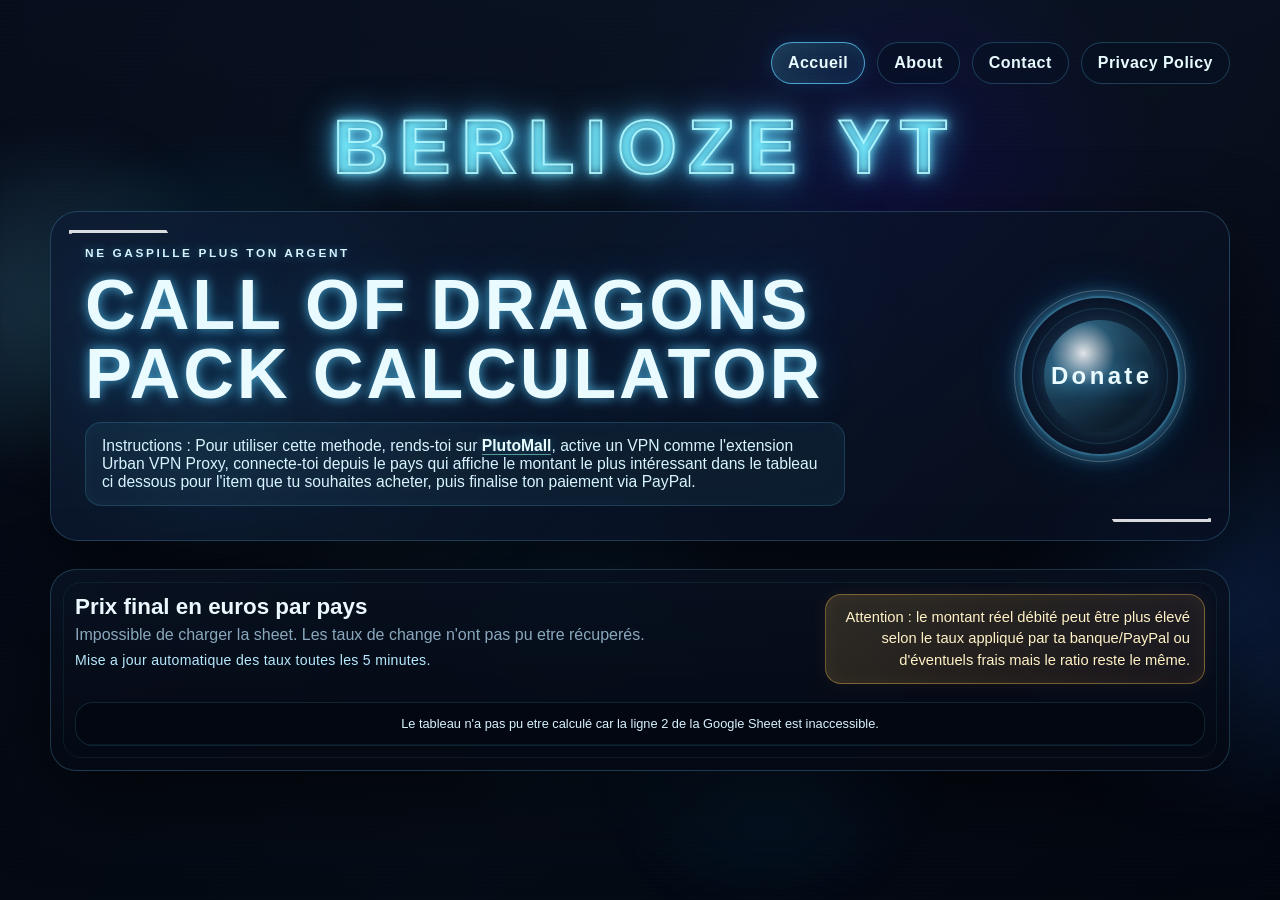
==== commit eb5c493b: "MAJ privacy" ====
--- a/index.html
+++ b/index.html
@@ -5,8 +5,8 @@
     <meta name="viewport" content="width=device-width, initial-scale=1.0">
     <title>Prix par pays</title>
     <script async src="https://pagead2.googlesyndication.com/pagead/js/adsbygoogle.js?client=ca-pub-2114384191741076" crossorigin="anonymous"></script>
-    <link rel="stylesheet" href="style.css">
-    <script src="script.js" defer></script>
+    <link rel="stylesheet" href="style.css?v=20260316-4">
+    <script src="script.js?v=20260316-4" defer></script>
 </head>
 <body>
     <div class="bg-orb orb-one"></div>
@@ -35,7 +35,7 @@
                     <a class="inline-link" href="https://store.farlightgames.com/cod" target="_blank" rel="noreferrer">PlutoMall</a>,
                     active un VPN comme
                     l'extension Urban VPN Proxy, connecte-toi depuis le pays qui affiche le montant
-                    le plus interessant dans le tableau ci dessous pour l'item que tu souhaites acheter, puis finalise ton paiement via PayPal.
+                    le plus intéressant dans le tableau ci dessous pour l'item que tu souhaites acheter, puis finalise ton paiement via PayPal.
                 </p>
             </div>
 
@@ -78,33 +78,6 @@
 
             <div id="pricing-table-sticky-head" class="table-sticky-head" aria-hidden="true"></div>
 
-            <button
-                id="mobile-table-toggle"
-                class="mobile-table-toggle"
-                type="button"
-                aria-controls="mobile-table-drawer"
-                aria-expanded="false"
-            >
-                Tableau complet
-            </button>
-
-            <div id="mobile-table-drawer" class="mobile-table-drawer" aria-hidden="true">
-                <div class="mobile-table-drawer-header">
-                    <h3>Tableau complet</h3>
-                    <button id="mobile-table-close" class="mobile-table-close" type="button" aria-label="Fermer le tableau complet">Fermer</button>
-                </div>
-
-                <div class="table-wrap mobile-table-wrap">
-                    <table id="pricing-table-mobile">
-                        <thead></thead>
-                        <tbody></tbody>
-                        <tfoot></tfoot>
-                    </table>
-                </div>
-            </div>
-
-            <div id="mobile-table-backdrop" class="mobile-table-backdrop" hidden></div>
-
             <div class="table-wrap desktop-table-wrap">
                 <table id="pricing-table">
                     <thead></thead>
--- a/style.css
+++ b/style.css
@@ -579,9 +579,7 @@
     box-shadow: inset 0 0 18px rgba(255, 196, 87, 0.06), 0 0 18px rgba(255, 140, 66, 0.08);
 }
 
-.mobile-pricing,
-.mobile-table-toggle,
-.mobile-table-backdrop {
+.mobile-pricing {
     display: none;
 }
 
@@ -601,8 +599,7 @@
     margin-bottom: 12px;
 }
 
-.mobile-pricing-header h3,
-.mobile-table-drawer-header h3 {
+.mobile-pricing-header h3 {
     margin: 0;
     font-size: 1rem;
     color: #ebf9ff;
@@ -661,6 +658,12 @@
     min-width: 0;
 }
 
+.mobile-pricing-copy {
+    display: grid;
+    gap: 3px;
+    min-width: 0;
+}
+
 .mobile-product-image {
     width: 54px;
     height: 32px;
@@ -677,6 +680,14 @@
     overflow-wrap: anywhere;
 }
 
+.mobile-pricing-description {
+    color: var(--muted);
+    font-size: 0.74rem;
+    line-height: 1.25;
+    white-space: normal;
+    overflow-wrap: anywhere;
+}
+
 .mobile-pricing-best {
     display: grid;
     gap: 2px;
@@ -696,61 +707,8 @@
     font-size: 0.95rem;
 }
 
-.mobile-table-toggle {
-    position: fixed;
-    top: 50%;
-    right: 0;
-    transform: translateY(-50%);
-    z-index: 11;
-    padding: 14px 10px;
-    border: 1px solid rgba(95, 209, 255, 0.36);
-    border-right: 0;
-    border-radius: 16px 0 0 16px;
-    background: linear-gradient(180deg, rgba(12, 31, 57, 0.98), rgba(8, 18, 35, 0.98));
-    color: #ecfbff;
-    font: inherit;
-    font-weight: 800;
-    letter-spacing: 0.05em;
-    writing-mode: vertical-rl;
-    text-orientation: mixed;
-    cursor: pointer;
-    box-shadow: 0 14px 30px rgba(0, 0, 0, 0.35);
-}
-
-.mobile-table-drawer {
-    display: none;
-    position: static;
-}
-
-.mobile-table-drawer-header {
-    display: none;
-}
-
 .desktop-table-wrap {
     display: block;
-}
-
-.mobile-table-close {
-    border: 1px solid rgba(95, 209, 255, 0.36);
-    border-radius: 999px;
-    background: rgba(7, 18, 35, 0.8);
-    color: #ecfbff;
-    font: inherit;
-    font-weight: 700;
-    padding: 10px 14px;
-    cursor: pointer;
-}
-
-.mobile-table-backdrop {
-    position: fixed;
-    inset: 0;
-    z-index: 9;
-    background: rgba(2, 6, 15, 0.72);
-    backdrop-filter: blur(6px);
-}
-
-.mobile-table-backdrop[hidden] {
-    display: none !important;
 }
 
 .sheet-link {
@@ -911,6 +869,23 @@
     max-width: 100%;
 }
 
+.product-copy {
+    display: grid;
+    gap: 4px;
+    justify-items: center;
+    min-width: 0;
+}
+
+.product-description {
+    color: var(--muted);
+    font-size: 0.72rem;
+    line-height: 1.25;
+    white-space: normal;
+    overflow-wrap: anywhere;
+    text-align: center;
+    max-width: 100%;
+}
+
 tbody td {
     color: #d8f3ff;
     text-align: center;
@@ -1067,8 +1042,10 @@
 }
 
 @media (max-width: 1190px) {
-    body.mobile-drawer-open {
-        overflow: hidden;
+    .page {
+        width: calc(100% - 20px);
+        margin-left: auto;
+        margin-right: auto;
     }
 
     body::before {
@@ -1095,17 +1072,22 @@
     }
 
     .page {
-        width: calc(100% - 16px);
         padding-top: 16px;
     }
 
     .top-nav {
-        justify-content: stretch;
-        gap: 10px;
+        justify-content: center;
+        flex-wrap: wrap;
+        gap: 8px;
     }
 
     .nav-link {
-        flex: 1 1 0;
+        flex: 0 1 calc(50% - 4px);
+        min-width: 0;
+        padding: 10px 8px;
+        font-size: 0.78rem;
+        text-align: center;
+        white-space: normal;
     }
 
     .site-signature {
@@ -1167,20 +1149,12 @@
         border-radius: 20px;
     }
 
-    .mobile-pricing,
-    .mobile-table-toggle,
-    .mobile-table-backdrop {
+    .mobile-pricing {
         display: block;
     }
 
     .desktop-table-wrap {
         display: none;
-    }
-
-    .mobile-table-toggle {
-        display: inline-flex;
-        align-items: center;
-        justify-content: center;
     }
 
     .mobile-pricing-columns,
@@ -1243,42 +1217,6 @@
 
     .table-sticky-head {
         display: none !important;
-    }
-
-    .mobile-table-drawer {
-        display: block;
-        position: fixed;
-        top: 0;
-        right: 0;
-        bottom: 0;
-        z-index: 10;
-        width: min(88vw, 420px);
-        padding: 18px 14px 16px;
-        border-left: 1px solid rgba(95, 209, 255, 0.14);
-        background:
-            linear-gradient(180deg, rgba(8, 16, 31, 0.98), rgba(4, 9, 19, 0.98)),
-            radial-gradient(circle at top left, rgba(95, 209, 255, 0.1), transparent 30%);
-        box-shadow: -20px 0 50px rgba(0, 0, 0, 0.35);
-        transform: translateX(100%);
-        transition: transform 220ms ease;
-    }
-
-    .mobile-table-drawer.is-open {
-        transform: translateX(0);
-    }
-
-    .mobile-table-drawer-header {
-        display: flex;
-        justify-content: space-between;
-        align-items: center;
-        gap: 12px;
-        margin-bottom: 12px;
-    }
-
-    .mobile-table-drawer .table-wrap {
-        height: calc(100vh - 90px);
-        margin-inline: 0;
-        overflow: auto;
     }
 
     table {
@@ -1337,6 +1275,13 @@
 @media (max-width: 420px) {
     .page {
         width: calc(100% - 12px);
+    }
+
+    .nav-link {
+        flex-basis: calc(50% - 5px);
+        min-height: 40px;
+        padding: 9px 6px;
+        font-size: 0.74rem;
     }
 
     .hero,
